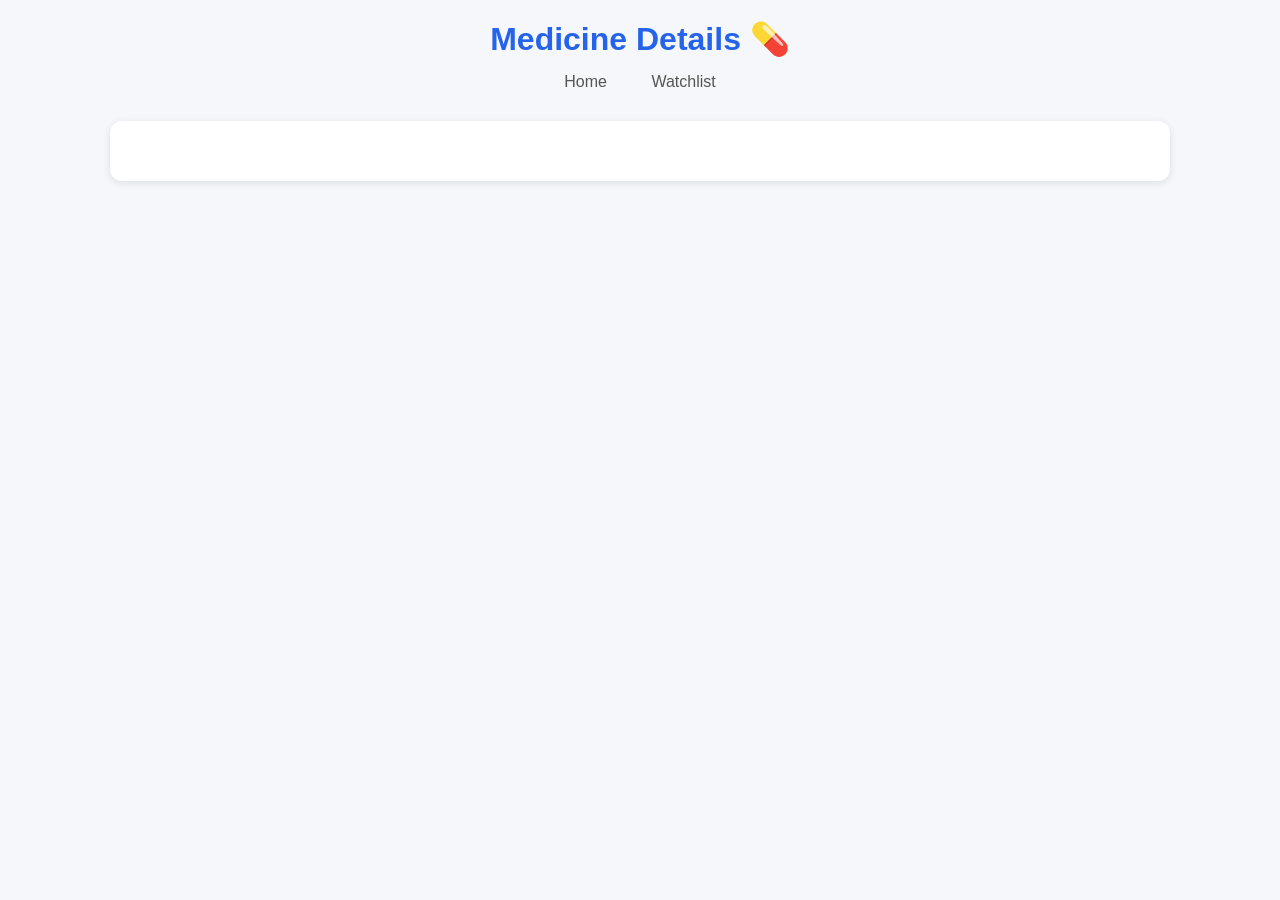
==== details.html @ 43e89e3e "Added Medicine Finder project files" ====
<!DOCTYPE html>
<html lang="en">
<head>
    <meta charset="UTF-8">
    <meta name="viewport" content="width=device-width, initial-scale=1.0">
    <title>Medicine Details</title>
    <link rel="stylesheet" href="style.css">
</head>
<body>
    <div class="container">
        <header>
            <h1>Medicine Details 💊</h1>
            <nav>
                <a href="index.html">Home</a>
                <a href="watchlist.html">Watchlist</a>
            </nav>
        </header>
        <div id="detailContent" class="detail-card"></div>
    </div>

    <script>
        const params = new URLSearchParams(window.location.search);
        const id = params.get('id');
        const med = JSON.parse(localStorage.getItem(`med_${id}`));
        
        if (med) {
            document.getElementById('detailContent').innerHTML = `
                <h2>${med.openfda?.brand_name?.[0] || 'N/A'}</h2>
                <p><strong>Generic Name:</strong> ${med.openfda?.generic_name?.[0] || 'N/A'}</p>
                <p><strong>Purpose:</strong> ${med.purpose?.[0] || 'N/A'}</p>
                <p><strong>Usage:</strong> ${med.indications_and_usage?.[0] || 'N/A'}</p>
                <p><strong>Warnings:</strong> ${med.warnings?.[0] || 'N/A'}</p>
                <p><strong>Dosage:</strong> ${med.dosage_and_administration?.[0] || 'N/A'}</p>
                <button onclick="history.back()">Back</button>
            `;
        }
    </script>
</body>
</html>
---- style.css ----
* {
    margin: 0;
    padding: 0;
    box-sizing: border-box;
}

body {
    font-family: 'Segoe UI', sans-serif;
    background: #f5f7fa;
    color: #333;
}

.container {
    max-width: 1100px;
    margin: 0 auto;
    padding: 20px;
}

header {
    text-align: center;
    margin-bottom: 30px;
}

header h1 {
    color: #2563eb;
    margin-bottom: 5px;
}

nav {
    margin-top: 15px;
}

nav a {
    margin: 0 10px;
    text-decoration: none;
    color: #555;
    font-weight: 500;
    padding: 5px 10px;
}

nav a.active {
    color: #2563eb;
    border-bottom: 2px solid #2563eb;
}

.search-box {
    background: white;
    padding: 25px;
    border-radius: 12px;
    box-shadow: 0 2px 8px rgba(0,0,0,0.1);
    margin-bottom: 30px;
}

#searchForm {
    display: flex;
    gap: 10px;
}

#searchInput {
    flex: 1;
    padding: 12px 15px;
    border: 2px solid #e5e7eb;
    border-radius: 8px;
    font-size: 16px;
}

#searchInput:focus {
    outline: none;
    border-color: #2563eb;
}

button {
    padding: 12px 25px;
    background: #2563eb;
    color: white;
    border: none;
    border-radius: 8px;
    cursor: pointer;
    font-weight: 600;
}

button:hover {
    background: #1d4ed8;
}

.error {
    color: #dc2626;
    margin-top: 10px;
    font-size: 14px;
}

.loader {
    text-align: center;
    font-size: 18px;
    color: #2563eb;
    padding: 20px;
}

.results-grid {
    display: grid;
    grid-template-columns: repeat(auto-fill, minmax(300px, 1fr));
    gap: 20px;
}

.card {
    background: white;
    padding: 20px;
    border-radius: 12px;
    box-shadow: 0 2px 8px rgba(0,0,0,0.1);
}

.card h3 {
    color: #1f2937;
    margin-bottom: 10px;
}

.card p {
    font-size: 14px;
    color: #6b7280;
    margin-bottom: 8px;
    line-height: 1.5;
}

.card strong {
    color: #374151;
}

.no-result {
    text-align: center;
    grid-column: 1 / -1;
    color: #6b7280;
}
.card-actions {
    display: flex;
    gap: 10px;
    margin-top: 15px;
}

.save-btn {
    background: #10b981;
}

.save-btn:hover {
    background: #059669;
}

.delete-btn {
    background: #ef4444;
}

.delete-btn:hover {
    background: #dc2626;
}

.detail-card {
    background: white;
    padding: 30px;
    border-radius: 12px;
    box-shadow: 0 2px 8px rgba(0,0,0,0.1);
}

.detail-card h2 {
    color: #2563eb;
    margin-bottom: 20px;
}

.detail-card p {
    margin-bottom: 15px;
    line-height: 1.6;
}
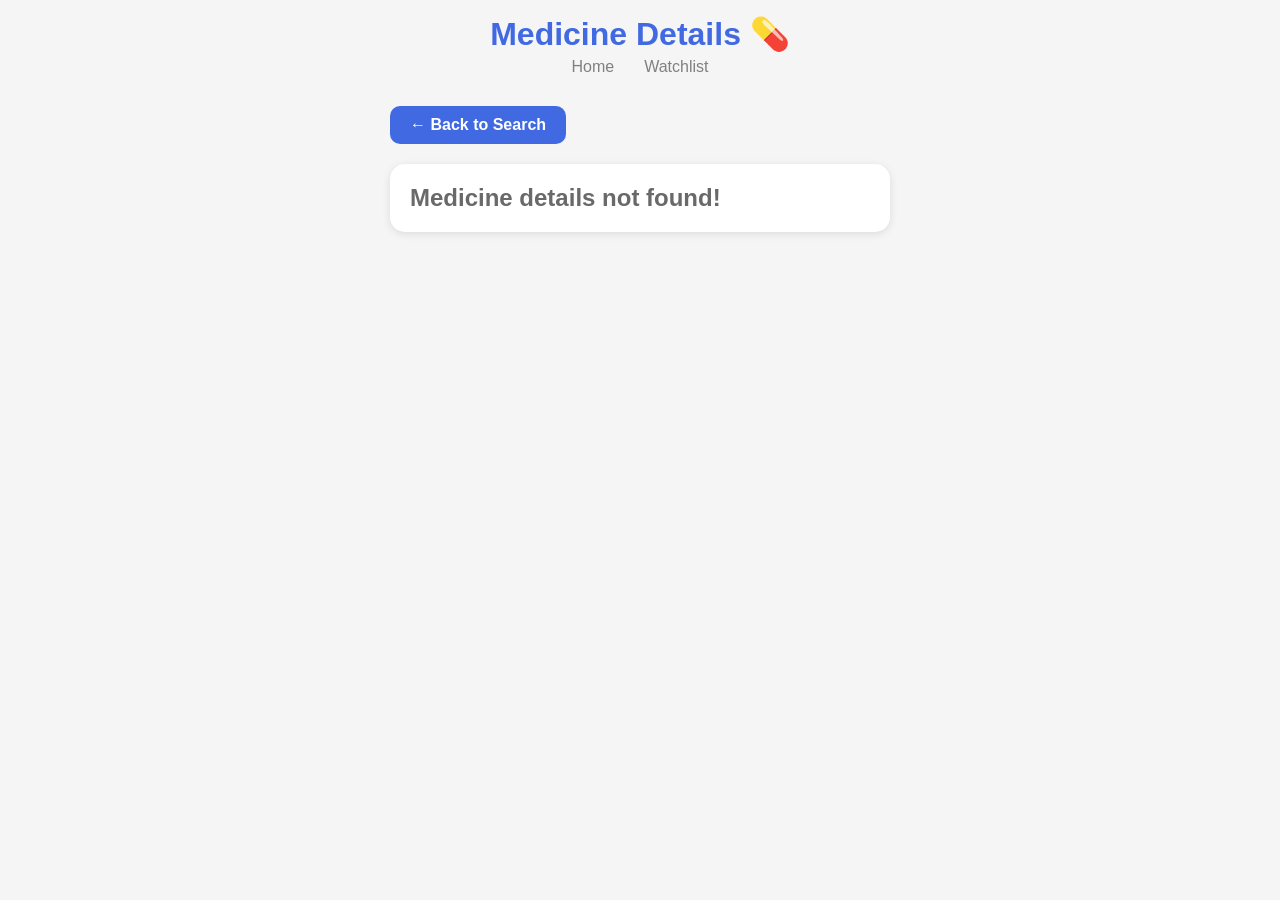
==== commit d53990e0: "Update details.html" ====
--- a/details.html
+++ b/details.html
@@ -1,39 +1,57 @@
 <!DOCTYPE html>
 <html lang="en">
 <head>
-    <meta charset="UTF-8">
-    <meta name="viewport" content="width=device-width, initial-scale=1.0">
-    <title>Medicine Details</title>
-    <link rel="stylesheet" href="style.css">
+  <meta charset="UTF-8">
+  <meta name="viewport" content="width=device-width, initial-scale=1.0">
+  <title>Medicine Details</title>
+  <link rel="stylesheet" href="style.css">
 </head>
 <body>
-    <div class="container">
-        <header>
-            <h1>Medicine Details 💊</h1>
-            <nav>
-                <a href="index.html">Home</a>
-                <a href="watchlist.html">Watchlist</a>
-            </nav>
-        </header>
-        <div id="detailContent" class="detail-card"></div>
-    </div>
+  <div class="container">
+    <header class="header">
+      <h1 class="title">Medicine Details 💊</h1>
+      <nav class="tabs">
+        <a href="index.html" class="tab">Home</a>
+        <a href="watchlist.html" class="tab">Watchlist</a>
+      </nav>
+    </header>
 
-    <script>
-        const params = new URLSearchParams(window.location.search);
-        const id = params.get('id');
-        const med = JSON.parse(localStorage.getItem(`med_${id}`));
-        
-        if (med) {
-            document.getElementById('detailContent').innerHTML = `
-                <h2>${med.openfda?.brand_name?.[0] || 'N/A'}</h2>
-                <p><strong>Generic Name:</strong> ${med.openfda?.generic_name?.[0] || 'N/A'}</p>
-                <p><strong>Purpose:</strong> ${med.purpose?.[0] || 'N/A'}</p>
-                <p><strong>Usage:</strong> ${med.indications_and_usage?.[0] || 'N/A'}</p>
-                <p><strong>Warnings:</strong> ${med.warnings?.[0] || 'N/A'}</p>
-                <p><strong>Dosage:</strong> ${med.dosage_and_administration?.[0] || 'N/A'}</p>
-                <button onclick="history.back()">Back</button>
-            `;
-        }
-    </script>
+    <main>
+      <a href="index.html" class="back-btn">← Back to Search</a>
+      <div class="card" id="detailsCard">
+        <h3 id="medName">Loading...</h3>
+        <p><strong>Generic Name:</strong> <span id="medGeneric"></span></p>
+        <p><strong>Purpose:</strong> <span id="medPurpose"></span></p>
+        <p><strong>Warnings:</strong> <span id="medWarning"></span></p>
+        <p><strong>Dosage:</strong> <span id="medDosage"></span></p>
+        <p><strong>Manufacturer:</strong> <span id="medManufacturer"></span></p>
+      </div>
+    </main>
+  </div>
+
+  <script>
+    window.addEventListener('load', () => {
+      const params = new URLSearchParams(window.location.search);
+      const medicineId = params.get('id');
+
+      let medicine = JSON.parse(localStorage.getItem(`med_${medicineId}`));
+
+      if (!medicine) {
+        const watchlist = JSON.parse(localStorage.getItem('watchlist')) || [];
+        medicine = watchlist.find(med => med.id === medicineId);
+      }
+
+      if (medicine) {
+        document.getElementById('medName').textContent = medicine.openfda?.brand_name?.[0] || 'N/A';
+        document.getElementById('medGeneric').textContent = medicine.openfda?.generic_name?.[0] || 'N/A';
+        document.getElementById('medPurpose').textContent = medicine.purpose?.[0] || 'Not specified';
+        document.getElementById('medWarning').textContent = medicine.warnings?.[0] || 'Not specified';
+        document.getElementById('medDosage').textContent = medicine.dosage_and_administration?.[0] || 'Not specified';
+        document.getElementById('medManufacturer').textContent = medicine.openfda?.manufacturer_name?.[0] || 'Not specified';
+      } else {
+        document.getElementById('detailsCard').innerHTML = '<h2>Medicine details not found!</h2>';
+      }
+    });
+  </script>
 </body>
-</html>+</html>
--- a/style.css
+++ b/style.css
@@ -1,170 +1,206 @@
 * {
-    margin: 0;
-    padding: 0;
-    box-sizing: border-box;
+  margin: 0;
+  padding: 0;
+  box-sizing: border-box;
 }
 
 body {
-    font-family: 'Segoe UI', sans-serif;
-    background: #f5f7fa;
-    color: #333;
+  font-family: Arial, sans-serif;
+  background: whitesmoke;
+  color: dimgray;
+  padding: 15px;
 }
 
 .container {
-    max-width: 1100px;
-    margin: 0 auto;
-    padding: 20px;
-}
-
-header {
-    text-align: center;
-    margin-bottom: 30px;
-}
-
-header h1 {
-    color: #2563eb;
-    margin-bottom: 5px;
-}
-
-nav {
-    margin-top: 15px;
-}
-
-nav a {
-    margin: 0 10px;
-    text-decoration: none;
-    color: #555;
-    font-weight: 500;
-    padding: 5px 10px;
-}
-
-nav a.active {
-    color: #2563eb;
-    border-bottom: 2px solid #2563eb;
-}
-
-.search-box {
-    background: white;
-    padding: 25px;
-    border-radius: 12px;
-    box-shadow: 0 2px 8px rgba(0,0,0,0.1);
-    margin-bottom: 30px;
+  max-width: 500px;
+  margin: 0 auto;
+}
+
+.header {
+  text-align: center;
+  margin-bottom: 25px;
+}
+
+.title {
+  color: royalblue;
+  font-size: 32px;
+  margin-bottom: 5px;
+}
+
+.subtitle {
+  color: gray;
+  font-size: 14px;
+  margin-bottom: 20px;
+}
+
+.tabs {
+  display: flex;
+  justify-content: center;
+  gap: 30px;
+  margin-bottom: 20px;
+}
+
+.tab {
+  text-decoration: none;
+  color: gray;
+  font-size: 16px;
+  padding-bottom: 5px;
+}
+
+.tab.active {
+  color: royalblue;
+  border-bottom: 3px solid royalblue;
+  font-weight: bold;
+}
+
+.search-card {
+  background: white;
+  padding: 20px;
+  border-radius: 15px;
+  box-shadow: 0 2px 8px rgba(0,0,0,0.1);
+  margin-bottom: 20px;
 }
 
 #searchForm {
-    display: flex;
-    gap: 10px;
+  display: flex;
+  flex-direction: column;
+  gap: 12px;
 }
 
 #searchInput {
-    flex: 1;
-    padding: 12px 15px;
-    border: 2px solid #e5e7eb;
-    border-radius: 8px;
-    font-size: 16px;
+  padding: 14px 16px;
+  border: 2px solid lightgray;
+  border-radius: 10px;
+  font-size: 16px;
+  width: 100%;
 }
 
 #searchInput:focus {
-    outline: none;
-    border-color: #2563eb;
-}
-
-button {
-    padding: 12px 25px;
-    background: #2563eb;
-    color: white;
-    border: none;
-    border-radius: 8px;
-    cursor: pointer;
-    font-weight: 600;
-}
-
-button:hover {
-    background: #1d4ed8;
-}
-
-.error {
-    color: #dc2626;
-    margin-top: 10px;
-    font-size: 14px;
+  outline: none;
+  border-color: royalblue;
+}
+
+.btn-search {
+  padding: 14px;
+  background: royalblue;
+  color: white;
+  border: none;
+  border-radius: 10px;
+  font-size: 16px;
+  font-weight: bold;
+  cursor: pointer;
+}
+
+.btn-search:hover {
+  background: mediumblue;
+}
+
+.results-grid {
+  display: flex;
+  flex-direction: column;
+  gap: 15px;
+}
+
+.card {
+  background: white;
+  padding: 20px;
+  border-radius: 15px;
+  box-shadow: 0 2px 8px rgba(0,0,0,0.1);
+}
+
+.card h3 {
+  color: black;
+  margin-bottom: 12px;
+  font-size: 18px;
+}
+
+.card p {
+  margin-bottom: 8px;
+  font-size: 14px;
+  color: dimgray;
+}
+
+.card p strong {
+  color: black;
+}
+
+.card-actions {
+  display: flex;
+  gap: 10px;
+  margin-top: 15px;
+}
+
+.btn-details {
+  background: royalblue;
+  color: white;
+  border: none;
+  padding: 12px 20px;
+  border-radius: 10px;
+  cursor: pointer;
+  flex: 1;
+  font-weight: bold;
+}
+
+.btn-save {
+  background: mediumseagreen;
+  color: white;
+  border: none;
+  padding: 12px 20px;
+  border-radius: 10px;
+  cursor: pointer;
+  flex: 1;
+  font-weight: bold;
+}
+
+.btn-remove {
+  background: red;
+  color: white;
+  border: none;
+  padding: 12px 20px;
+  border-radius: 10px;
+  cursor: pointer;
+  flex: 1;
+  font-weight: bold;
+}
+
+.btn-details:hover {
+  background: mediumblue;
+}
+
+.btn-save:hover {
+  background: seagreen;
+}
+
+.btn-remove:hover {
+  background: darkred;
+}
+
+.error,.no-result {
+  text-align: center;
+  color: red;
+  font-size: 16px;
+  margin-top: 20px;
+  background: white;
+  padding: 20px;
+  border-radius: 15px;
 }
 
 .loader {
-    text-align: center;
-    font-size: 18px;
-    color: #2563eb;
-    padding: 20px;
-}
-
-.results-grid {
-    display: grid;
-    grid-template-columns: repeat(auto-fill, minmax(300px, 1fr));
-    gap: 20px;
-}
-
-.card {
-    background: white;
-    padding: 20px;
-    border-radius: 12px;
-    box-shadow: 0 2px 8px rgba(0,0,0,0.1);
-}
-
-.card h3 {
-    color: #1f2937;
-    margin-bottom: 10px;
-}
-
-.card p {
-    font-size: 14px;
-    color: #6b7280;
-    margin-bottom: 8px;
-    line-height: 1.5;
-}
-
-.card strong {
-    color: #374151;
-}
-
-.no-result {
-    text-align: center;
-    grid-column: 1 / -1;
-    color: #6b7280;
-}
-.card-actions {
-    display: flex;
-    gap: 10px;
-    margin-top: 15px;
-}
-
-.save-btn {
-    background: #10b981;
-}
-
-.save-btn:hover {
-    background: #059669;
-}
-
-.delete-btn {
-    background: #ef4444;
-}
-
-.delete-btn:hover {
-    background: #dc2626;
-}
-
-.detail-card {
-    background: white;
-    padding: 30px;
-    border-radius: 12px;
-    box-shadow: 0 2px 8px rgba(0,0,0,0.1);
-}
-
-.detail-card h2 {
-    color: #2563eb;
-    margin-bottom: 20px;
-}
-
-.detail-card p {
-    margin-bottom: 15px;
-    line-height: 1.6;
-}+  text-align: center;
+  font-size: 16px;
+  color: royalblue;
+  background: white;
+  padding: 20px;
+  border-radius: 15px;
+}
+
+.back-btn {
+  display: inline-block;
+  text-decoration: none;
+  background: royalblue;
+  color: white;
+  padding: 10px 20px;
+  border-radius: 10px;
+  margin-bottom: 20px;
+  font-weight: bold;
+}
